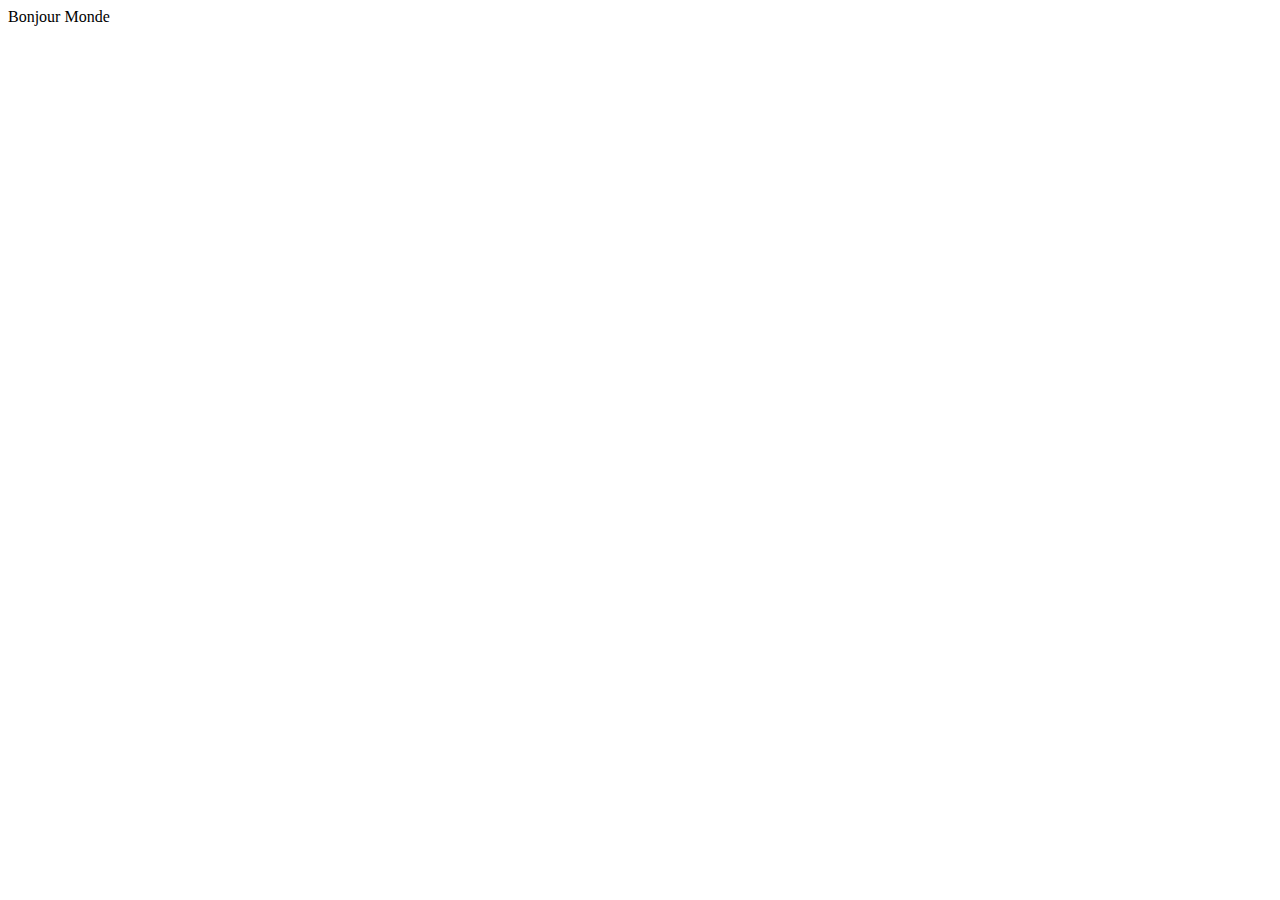
==== index.html @ 30ef2a9f "[ADD] first code" ====
<html lang="fr">
	<head>
		<title>Test translation</title>
	</head>

	<body>
		<div class="Translatable" key="EXAMPLE"></div>
	</body>
	<script data-main="scripts/main" src="scripts/jquery.js"></script>
	<script data-main="scripts/main" src="scripts/localization.js"></script>
</html>
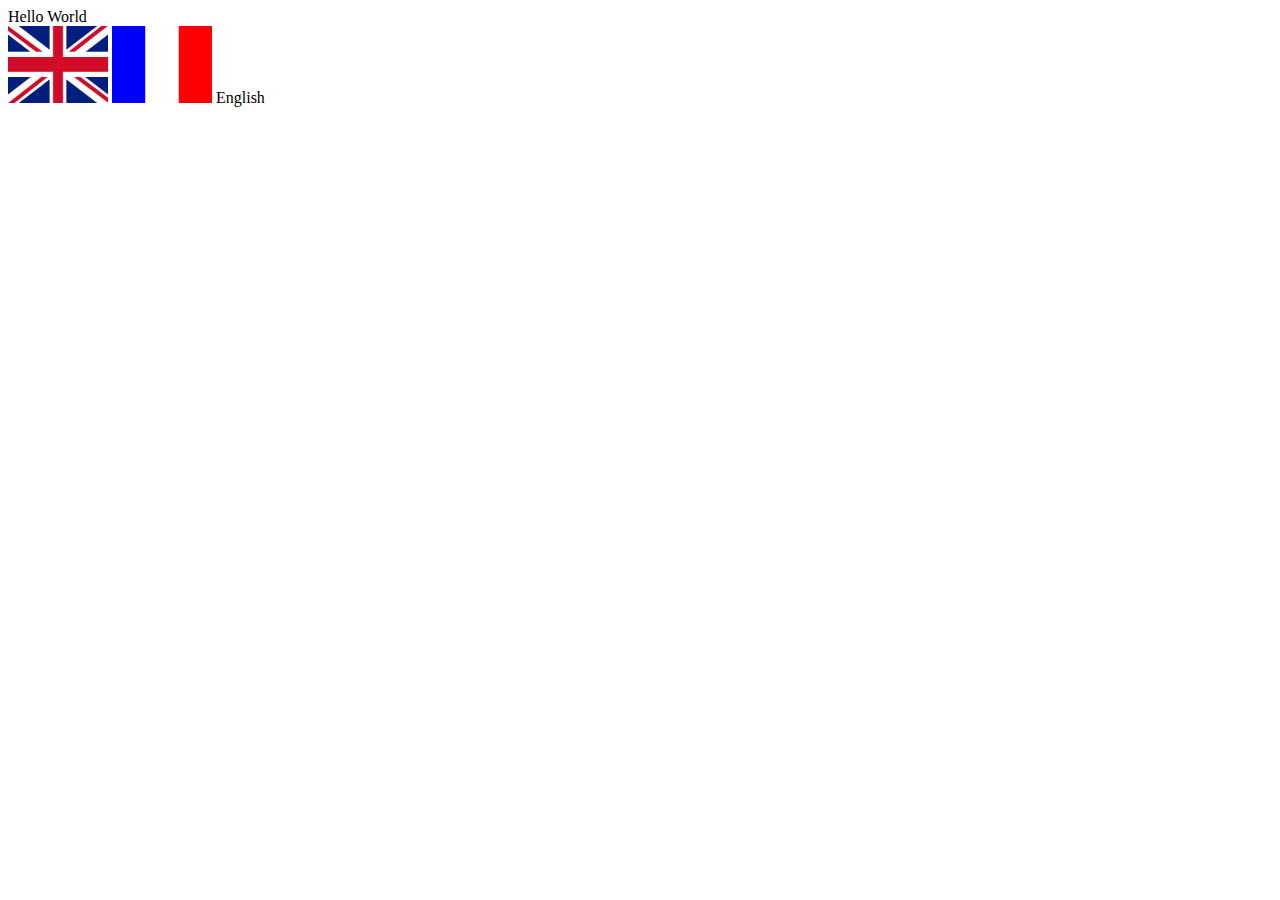
==== commit 40fafe2b: "[ADD] button for change languages" ====
--- a/index.html
+++ b/index.html
@@ -1,10 +1,14 @@
 <html lang="fr">
 	<head>
 		<title>Test translation</title>
+		<link rel="stylesheet" type="text/css" href="styles/style.css">
 	</head>
 
 	<body>
-		<div class="Translatable" key="EXAMPLE"></div>
+		<div class="Translatable" key="example"></div>
+		<img class="btnExample ENBtn" src="./img/EN.png"/>
+		<img class="btnExample FRBtn" src="./img/FR.png"/>
+		<span class="Translatable" key="language"></span>
 	</body>
 	<script data-main="scripts/main" src="scripts/jquery.js"></script>
 	<script data-main="scripts/main" src="scripts/localization.js"></script>
--- a/styles/style.css
+++ b/styles/style.css
@@ -0,0 +1,8 @@
+.FRBtn,
+.EnBtn {
+  cursor: pointer;
+}
+
+.btnExample {
+  max-width: 100px;
+}
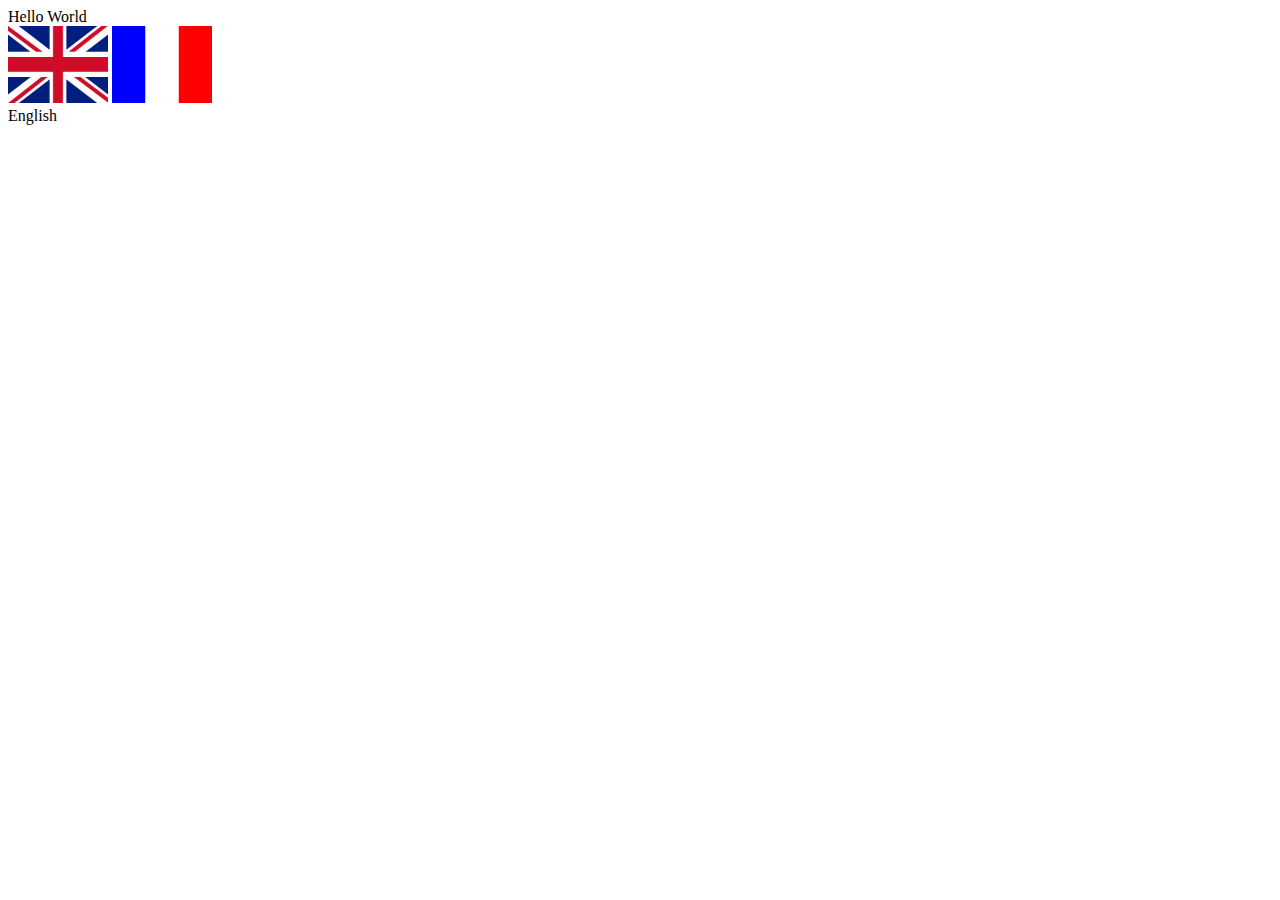
==== commit 640f5a6c: "[ADD] Title translation" ====
--- a/index.html
+++ b/index.html
@@ -6,8 +6,9 @@
 
 	<body>
 		<div class="Translatable" key="example"></div>
-		<img class="btnExample ENBtn" src="./img/EN.png"/>
-		<img class="btnExample FRBtn" src="./img/FR.png"/>
+		<img class="btnExample ENBtn TitleTranslatable" key="en" src="./img/EN.png"/>
+		<img class="btnExample FRBtn TitleTranslatable" key ="fr" src="./img/FR.png"/>
+		<br/>
 		<span class="Translatable" key="language"></span>
 	</body>
 	<script data-main="scripts/main" src="scripts/jquery.js"></script>
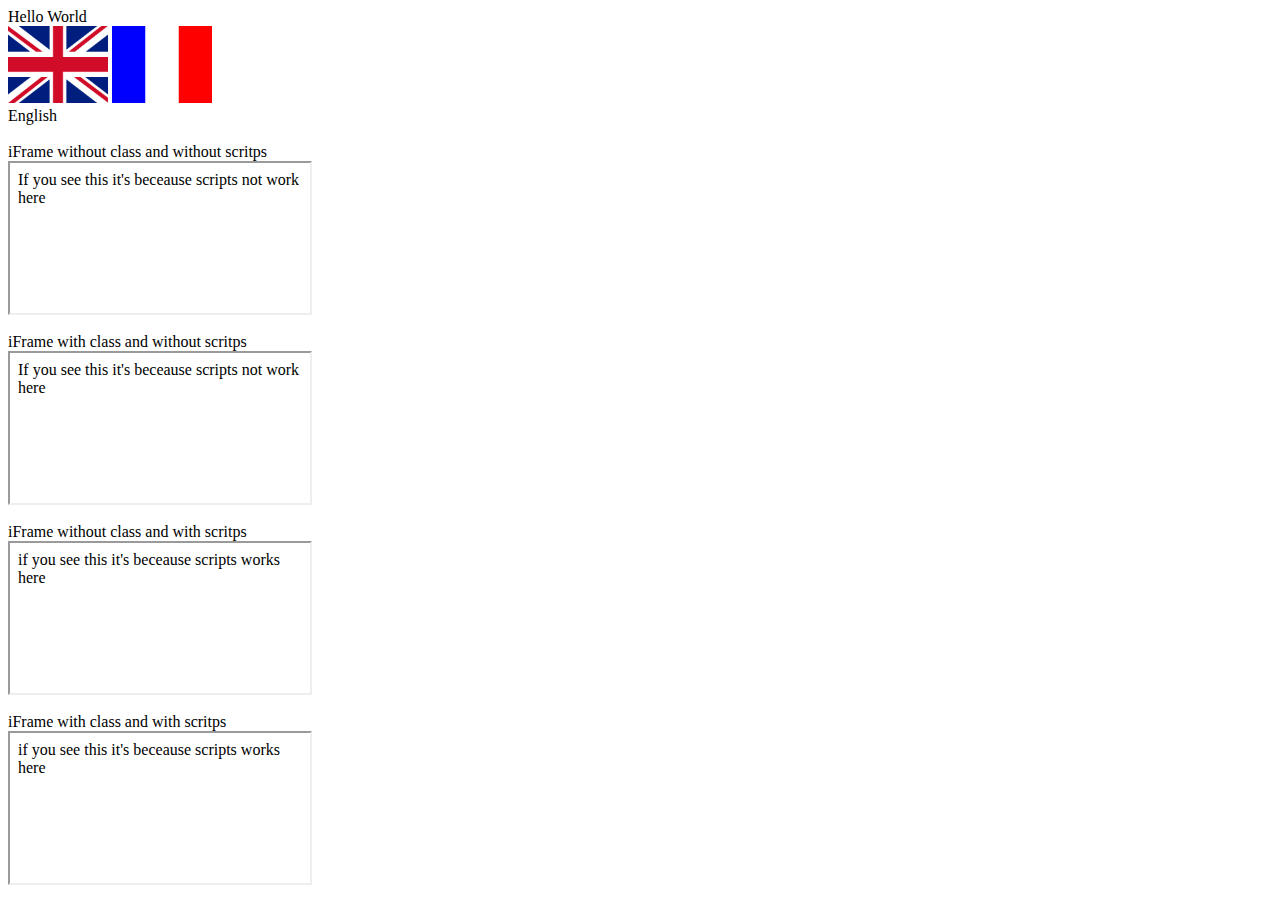
==== commit 055349f5: "[ADD] Iframe translation" ====
--- a/index.html
+++ b/index.html
@@ -10,6 +10,22 @@
 		<img class="btnExample FRBtn TitleTranslatable" key ="fr" src="./img/FR.png"/>
 		<br/>
 		<span class="Translatable" key="language"></span>
+		<br/>
+		<br/>
+		<div> iFrame without class and without scritps</div>
+		<iframe src="./pages/iFrames/iFrameWithoutScripts.html"></iframe>
+		<br/>
+		<br/>
+		<div> iFrame with class and without scritps</div>
+		<iframe class="TranslatableIFrame" src="./pages/iFrames/iFrameWithoutScripts.html"></iframe>
+		<br/>
+		<br/>
+		<div> iFrame without class and with scritps</div>
+		<iframe src="./pages/iFrames/iFrameWithScripts.html"></iframe>
+		<br/>
+		<br/>
+		<div> iFrame with class and with scritps</div>
+		<iframe class="TranslatableIFrame" src="./pages/iFrames/iFrameWithScripts.html"></iframe>
 	</body>
 	<script data-main="scripts/main" src="scripts/jquery.js"></script>
 	<script data-main="scripts/main" src="scripts/localization.js"></script>
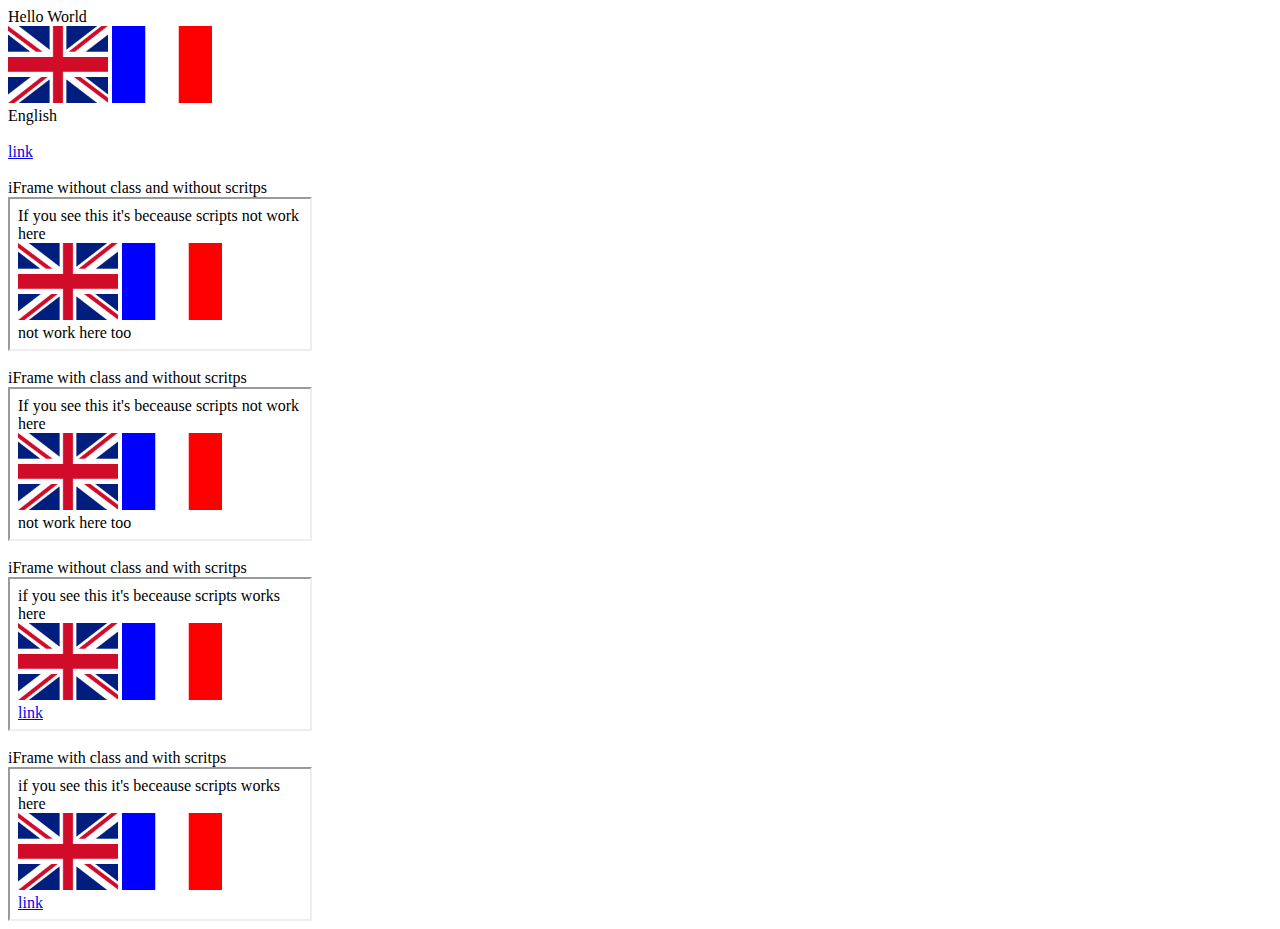
==== commit 671be810: "[ADD] href translation" ====
--- a/index.html
+++ b/index.html
@@ -10,6 +10,9 @@
 		<img class="btnExample FRBtn TitleTranslatable" key ="fr" src="./img/FR.png"/>
 		<br/>
 		<span class="Translatable" key="language"></span>
+		<br/>
+		<br/>
+		<a class="HrefTranslatable" key="linkimg" target="_blank"><span class="Translatable" key="link"></span></a>
 		<br/>
 		<br/>
 		<div> iFrame without class and without scritps</div>
